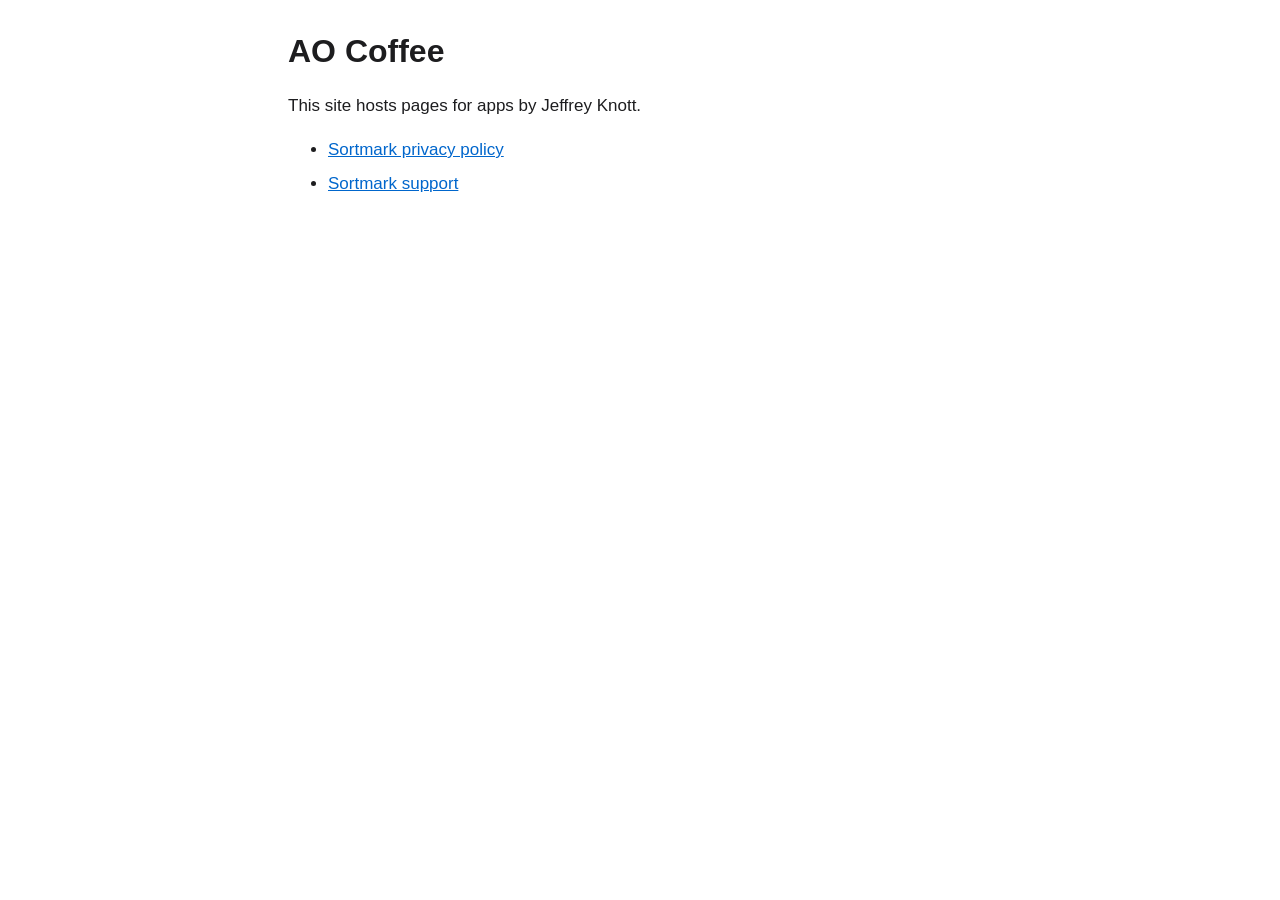
==== index.html @ 10d1675f "Add aocoffee.com site: Sortmark privacy policy and support Co-Authored-By: Claude Opus 5.5 <noreply@" ====
<!doctype html>
<html lang="en">
<head>
<meta charset="utf-8">
<meta name="viewport" content="width=device-width, initial-scale=1">
<title>AO Coffee</title>
<link rel="stylesheet" href="/style.css">
</head>
<body>
<main>
<h1>AO Coffee</h1>
<p>This site hosts pages for apps by Jeffrey Knott.</p>
<ul>
  <li><a href="/sortmark/privacy/">Sortmark privacy policy</a></li>
  <li><a href="/sortmark/support/">Sortmark support</a></li>
</ul>
</main>
</body>
</html>
---- style.css ----
:root {
  --bg: #ffffff;
  --text: #1d1d1f;
  --muted: #6e6e73;
  --link: #0066cc;
  --rule: #d2d2d7;
}
@media (prefers-color-scheme: dark) {
  :root {
    --bg: #1c1c1e;
    --text: #f5f5f7;
    --muted: #a1a1a6;
    --link: #4da3ff;
    --rule: #3a3a3c;
  }
}

body {
  margin: 0 auto;
  max-width: 44rem;
  padding: 2rem 16px;
  background: var(--bg);
  color: var(--text);
  font: 17px/1.6 -apple-system, BlinkMacSystemFont, "Segoe UI", Roboto, Helvetica, Arial, sans-serif;
  overflow-wrap: break-word;
}
h1 { font-size: 2rem; line-height: 1.2; margin-top: 0; }
h2 { font-size: 1.3rem; margin-top: 2.2rem; }
li { margin-bottom: 0.4rem; }
a { color: var(--link); }
footer {
  margin-top: 3rem;
  padding-top: 1rem;
  border-top: 1px solid var(--rule);
  color: var(--muted);
  font-size: 0.9rem;
}
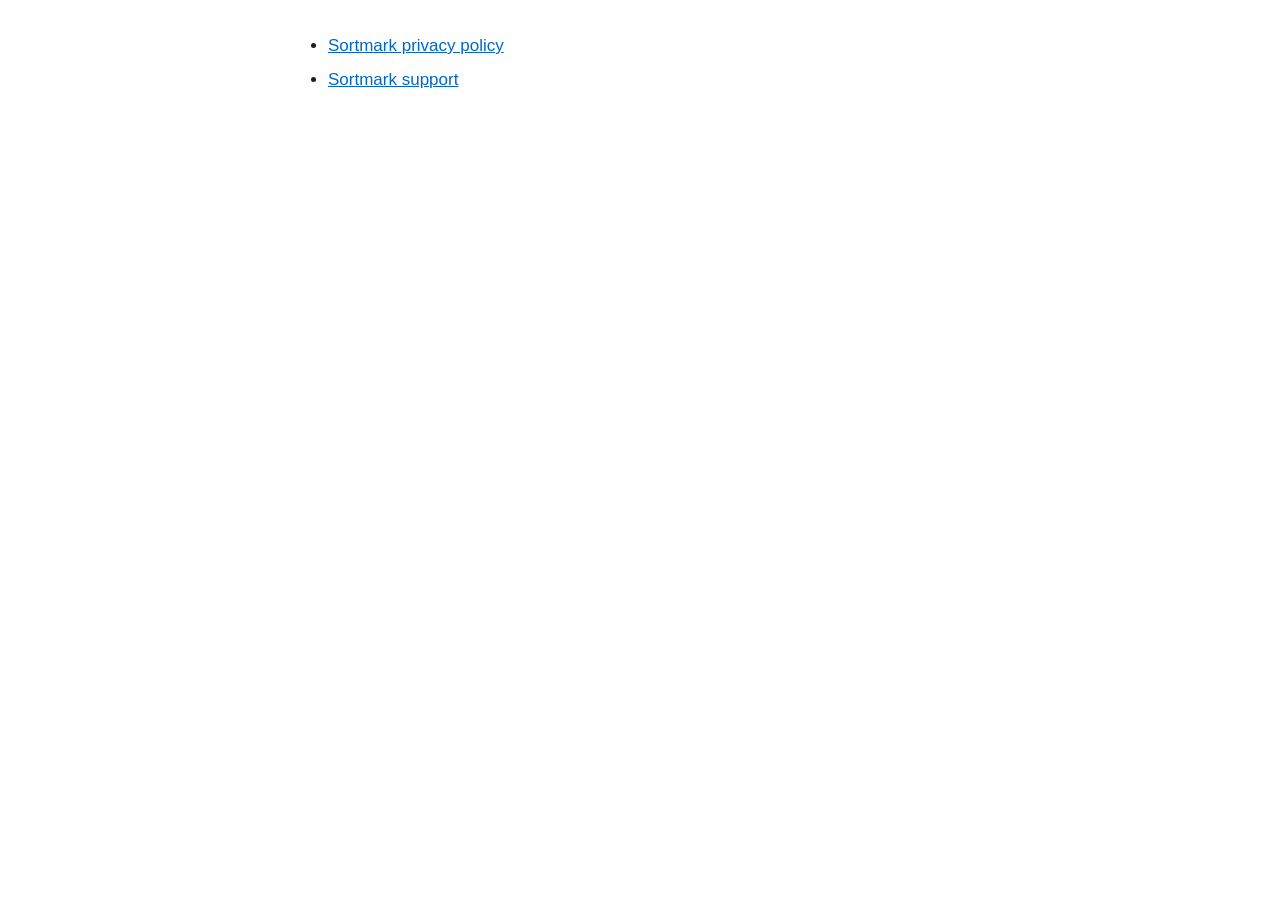
==== commit b13f1379: "Homepage: drop the heading and tagline, keep the Sortmark links Co-Authored-By: Claude Fable 5.1 <no" ====
--- a/index.html
+++ b/index.html
@@ -8,8 +8,6 @@
 </head>
 <body>
 <main>
-<h1>AO Coffee</h1>
-<p>This site hosts pages for apps by Jeffrey Knott.</p>
 <ul>
   <li><a href="/sortmark/privacy/">Sortmark privacy policy</a></li>
   <li><a href="/sortmark/support/">Sortmark support</a></li>
--- a/style.css
+++ b/style.css
@@ -25,6 +25,7 @@
   overflow-wrap: break-word;
 }
 h1 { font-size: 2rem; line-height: 1.2; margin-top: 0; }
+main > :first-child { margin-top: 0; }
 h2 { font-size: 1.3rem; margin-top: 2.2rem; }
 li { margin-bottom: 0.4rem; }
 a { color: var(--link); }
